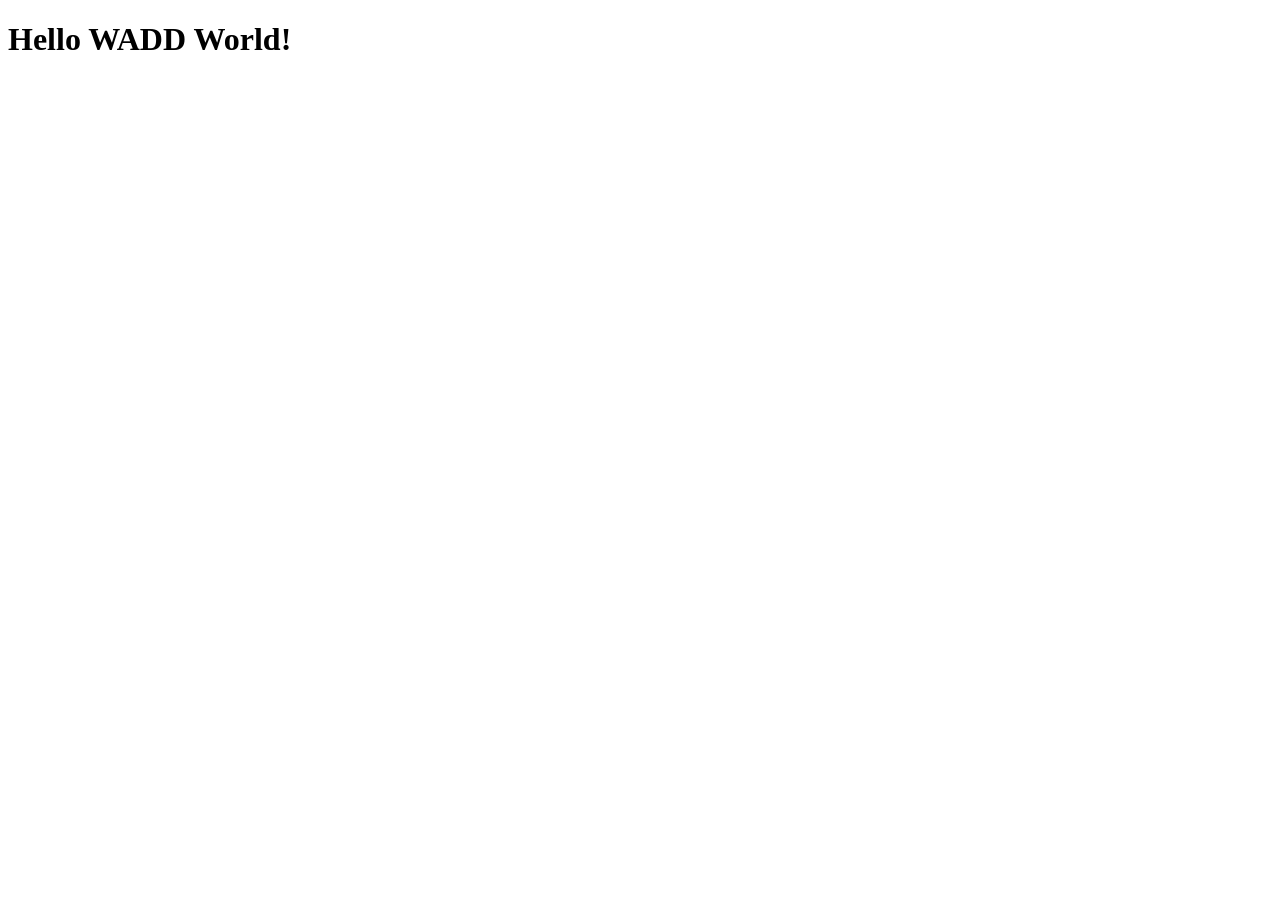
==== index.html @ 0c49d115 "index" ====
<!doctype html>
<html lang="en">
  <head>
    <meta charset="utf-8">
    <meta name="viewport" content="width=device-width, initial-scale=1">
    <title> A Murder in Merivale </title>
  </head>
  <body>
    <h1>Hello WADD World!</h1>
  </body>
</html>
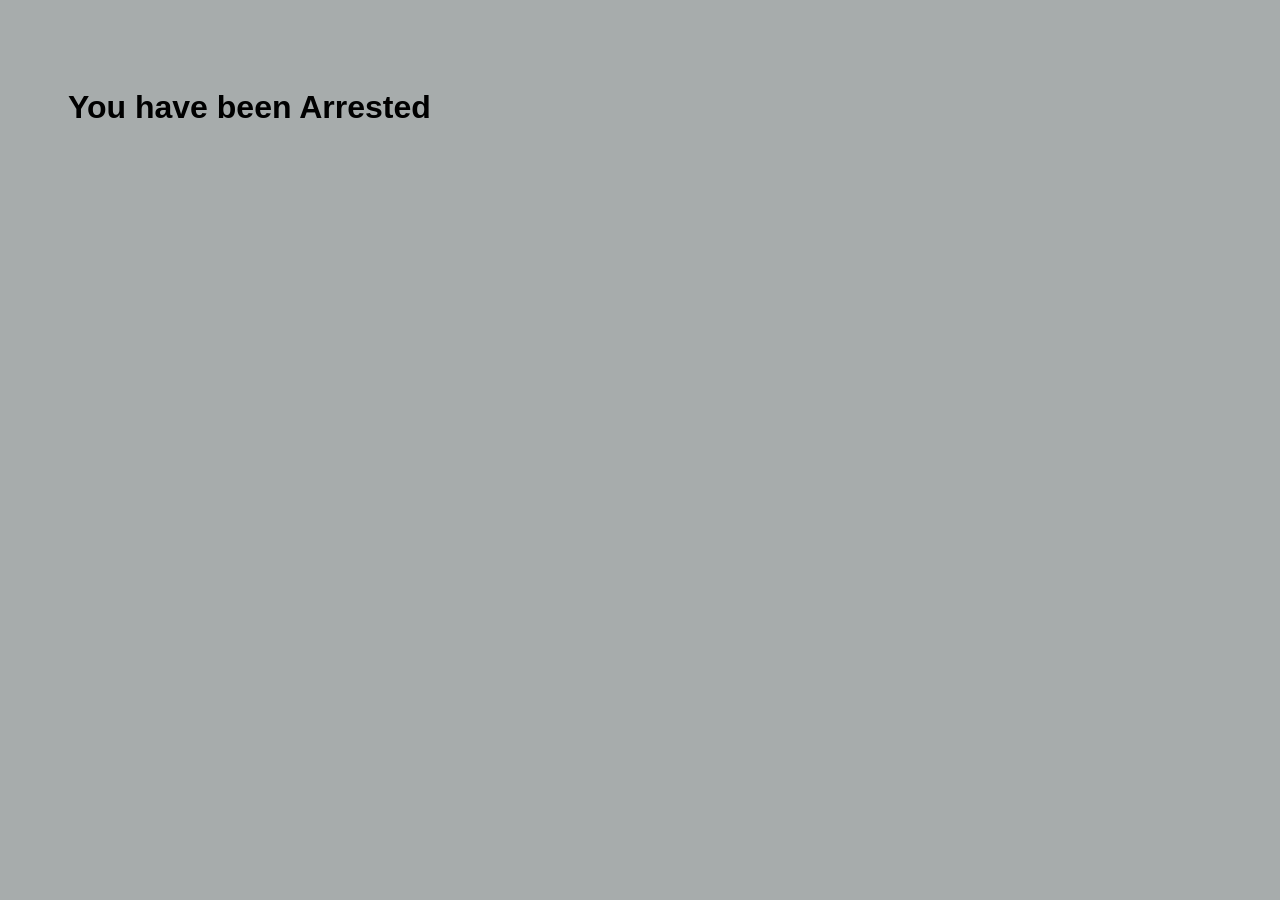
==== commit dacb492b: "amim start" ====
--- a/index.html
+++ b/index.html
@@ -1,11 +1,20 @@
-<!doctype html>
+<!DOCTYPE html>
 <html lang="en">
   <head>
     <meta charset="utf-8">
     <meta name="viewport" content="width=device-width, initial-scale=1">
+    <style>
+        body{
+            background-color: rgb(167, 172, 172);
+            color: black;
+            padding: 60px;
+            font-family: 'Franklin Gothic Medium', 'Arial Narrow', Arial, sans-serif;
+
+        }
+    </style>
     <title> A Murder in Merivale </title>
   </head>
   <body>
-    <h1>Hello WADD World!</h1>
-  </body>
+    <h1>You have been Arrested</h1>
+    </body>
 </html>
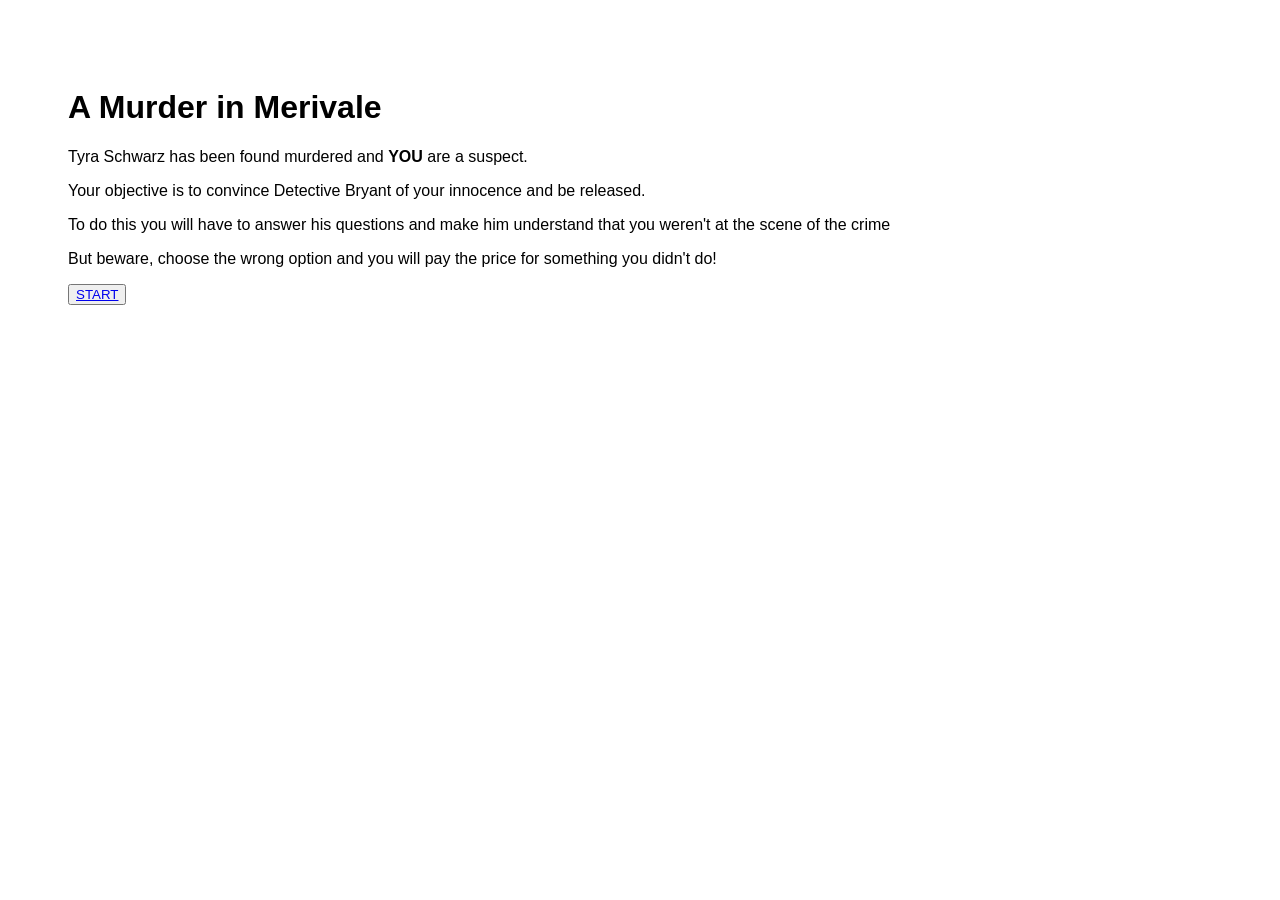
==== commit d792d6de: "woah" ====
--- a/index.html
+++ b/index.html
@@ -3,18 +3,16 @@
   <head>
     <meta charset="utf-8">
     <meta name="viewport" content="width=device-width, initial-scale=1">
-    <style>
-        body{
-            background-color: rgb(167, 172, 172);
-            color: black;
-            padding: 60px;
-            font-family: 'Franklin Gothic Medium', 'Arial Narrow', Arial, sans-serif;
-
-        }
-    </style>
+    <link href="style.css" type="text/css" rel="stylesheet">
     <title> A Murder in Merivale </title>
   </head>
   <body>
-    <h1>You have been Arrested</h1>
-    </body>
+    <h1>A Murder in Merivale</h1>
+    <p>Tyra Schwarz has been found murdered and <strong> YOU </strong> are a suspect.</p>
+    <p>Your objective is to convince Detective Bryant of your innocence and be released. </p>
+    <p>To do this you will have to answer his questions and make him understand that you weren't at the scene of the crime</p>
+    <p>But beware, choose the wrong option and you will pay the price for something you didn't do!</p>
+    
+    <button><a href="1a.html">START</button>
+  </body>
 </html>
--- a/style.css
+++ b/style.css
@@ -0,0 +1,16 @@
+    body{
+                background-color: rgb(255, 255, 255);
+                color: black;
+                padding: 60px;
+                font-family: Arial, Helvetica, sans-serif;
+
+    }
+
+    .darkMode{
+        body{
+        background-color: black;
+        color: white;
+        padding: 60px;
+        font-family: Arial, Helvetica, sans-serif;
+        }
+    }
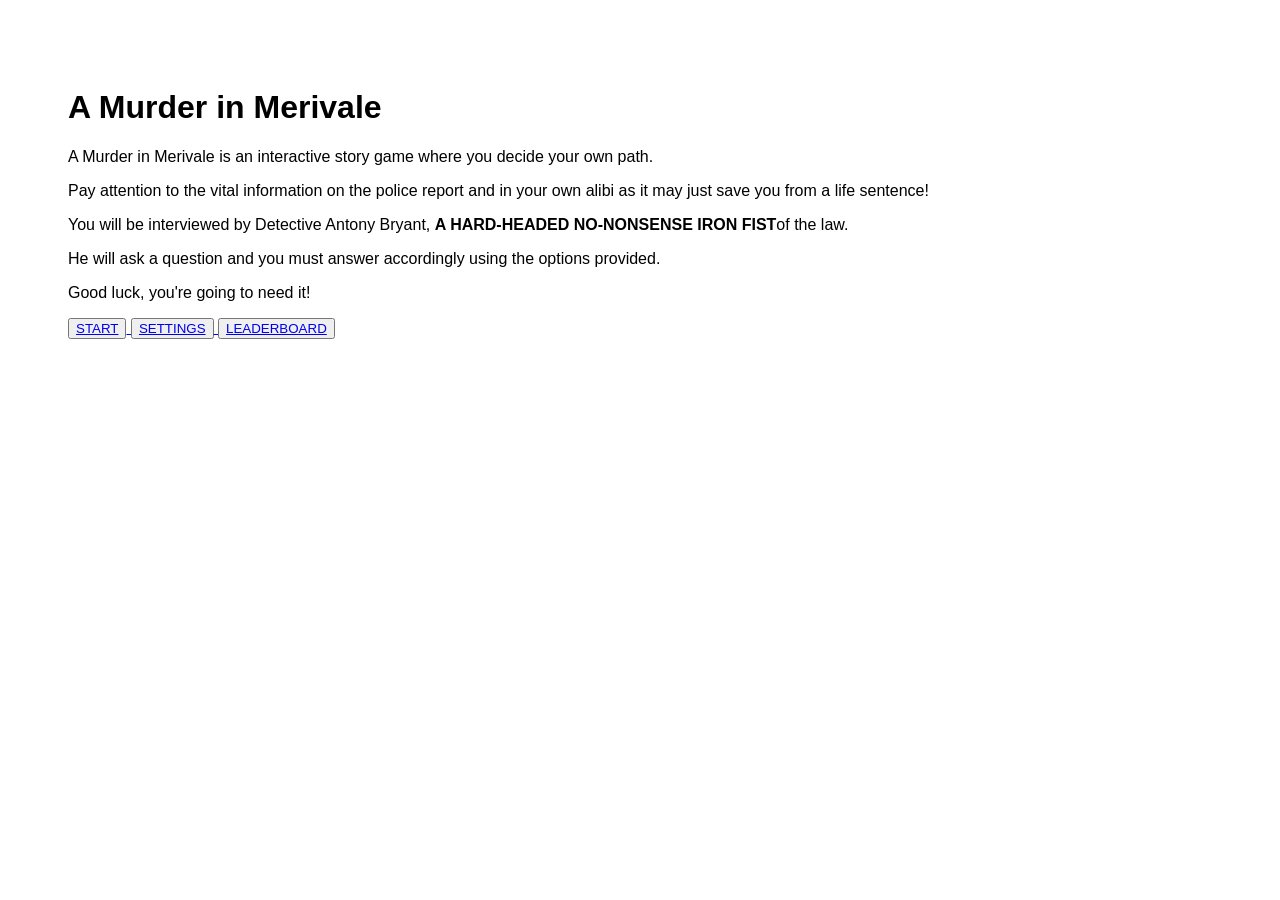
==== commit 308ee29b: "s" ====
--- a/index.html
+++ b/index.html
@@ -6,13 +6,18 @@
     <link href="style.css" type="text/css" rel="stylesheet">
     <title> A Murder in Merivale </title>
   </head>
-  <body>
+
+  <body id="title">
     <h1>A Murder in Merivale</h1>
-    <p>Tyra Schwarz has been found murdered and <strong> YOU </strong> are a suspect.</p>
-    <p>Your objective is to convince Detective Bryant of your innocence and be released. </p>
-    <p>To do this you will have to answer his questions and make him understand that you weren't at the scene of the crime</p>
-    <p>But beware, choose the wrong option and you will pay the price for something you didn't do!</p>
-    
-    <button><a href="1a.html">START</button>
+    <p>A Murder in Merivale is an interactive story game where you decide your own path.</p>
+    <p>Pay attention to the  vital information on the police report and in your own alibi as it may just save you from a life sentence!</p>
+    <p>You will be interviewed by Detective Antony Bryant, <strong>A HARD-HEADED NO-NONSENSE IRON FIST</strong>of the law. </p>
+    <p>He will ask a question and you must answer accordingly using the options provided.</p>
+    <p>Good luck, you're going to need it!</p>
+
+   <button type="button"><a href="charselect.html">START</button>
+   <button type="button"><a href="options.html">SETTINGS</button>
+   <button type="button"><a href="leaderboard.html">LEADERBOARD</button>
+    <script src="amim.js"></script>
   </body>
 </html>
--- a/style.css
+++ b/style.css
@@ -1,16 +1,38 @@
-    body{
+    #title{
                 background-color: rgb(255, 255, 255);
                 color: black;
                 padding: 60px;
                 font-family: Arial, Helvetica, sans-serif;
+                width: auto;
+                position: relative;
+                
 
     }
 
-    .darkMode{
-        body{
-        background-color: black;
-        color: white;
-        padding: 60px;
-        font-family: Arial, Helvetica, sans-serif;
-        }
-    }+    #image{
+        padding-left: 40%;
+        padding-right: 50%;
+        padding-top: 5%;
+        position: relative;
+    }
+
+    #characters{
+        height: auto;
+        padding-left: 15%;
+        padding-right: 15%;
+        padding-top: 2%;
+        position: relative;
+    }
+
+    #leadbd{
+        padding-left: 40%;
+        width: auto;
+        height: auto;
+        font-size: x-large;
+        column-gap: 20px;
+    }
+
+    #ldbtitle{
+        position:relative;
+        padding-left: 45%;
+    }
